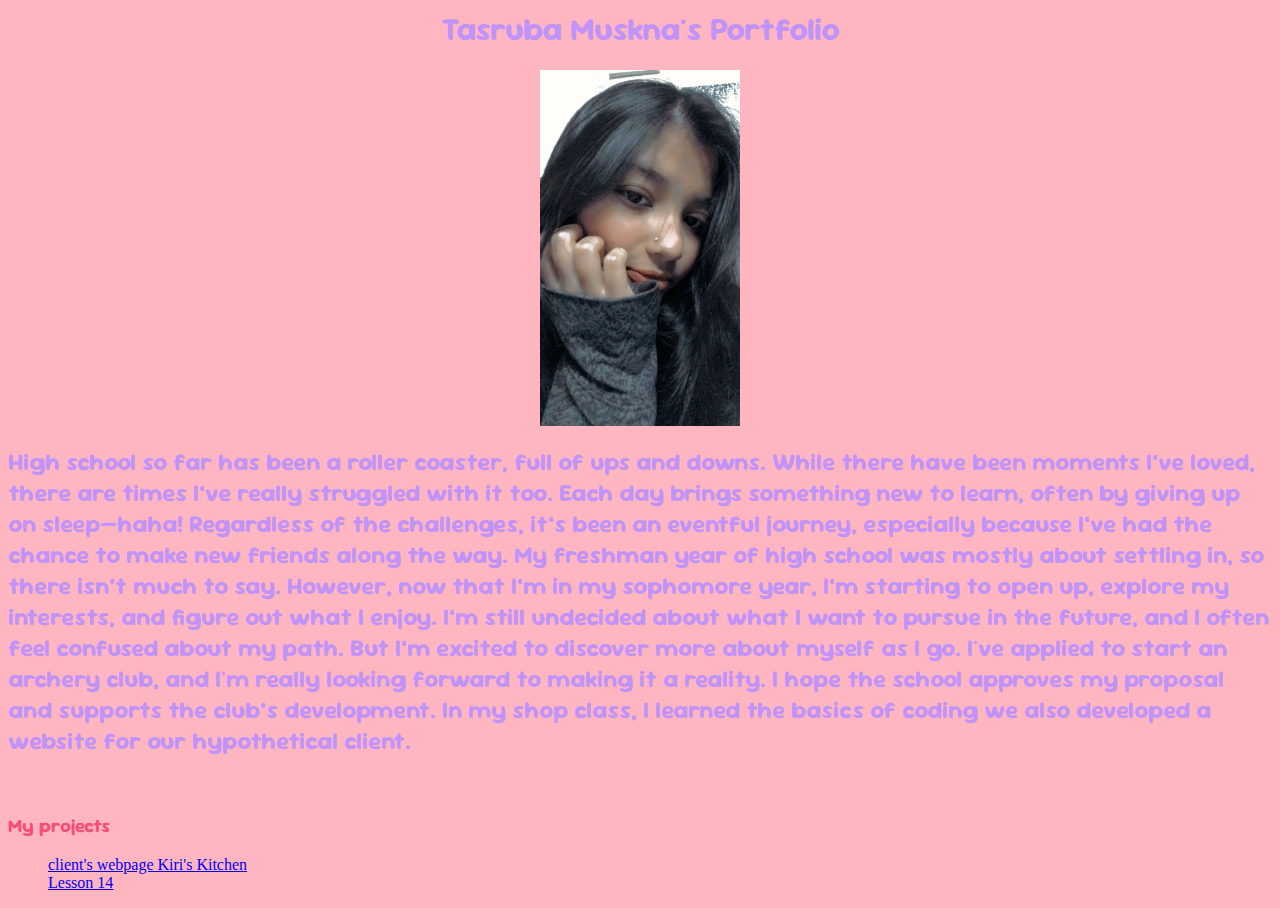
==== index.html @ fc0033a6 "Update index.html" ====
<DOCTYPE html> 
  <html>
<style>
@import url('https://fonts.googleapis.com/css2?family=Sour+Gummy:ital,wght@0,100..900;1,100..900&display=swap');
</style>
    
  <head>
    <title> Tasruba Muskan's portfolio </title>
    </head>
    <link rel="stylesheet" href="styles.css">
<body>
  <h1> Tasruba Muskna's Portfolio</h1>
  <div class="container">
  <img src="IMG_2161.JPG" alt="Image description" width=200/>
  </div>
  <h2> 
 High school so far has been a roller coaster, full of ups and downs. While there have been moments I’ve loved, there are times I’ve really struggled with it too. Each day brings something new to learn, often by giving up on sleep—haha! Regardless of the challenges, it’s been an eventful journey, especially because I’ve had the chance to make new friends along the way. 
My freshman year of high school was mostly about settling in, so there isn’t much to say. However, now that I’m in my sophomore year, I’m starting to open up, explore my interests, and figure out what I enjoy. I’m still undecided about what I want to pursue in the future, and I often feel confused about my path. But I’m excited to discover more about myself as I go.
I've applied to start an archery club, and I'm really looking forward to making it a reality. I hope the school approves my proposal and supports the club’s development.
  In my shop class, I learned the basics of coding we also developed a website for our hypothetical client. 
 </h2>
  <br>
 <h3>  My projects </h3>
<ul> 
  <a href="lesson5_activity.html"> client's webpage Kiri's Kitchen</a> 
  <br>
  <a href="Lesson 14/index.html"> Lesson 14</a>
  </ul>
</body>
</html>
---- styles.css ----
body { background:lightpink;
     } 
h1 { color:rgb(191, 147, 247);
     text-align: center;
    font-family:Sour Gummy

}
h2 { color:rgb(191, 147, 247);
     text-align: left;
    font-family:Sour Gummy

}
h3 { color:#f74d77; 
    font-family:Sour Gummy
     
}
.container{ 
     display:flex;
           flex-direction:row-reverse;
           justify-content:center;
           align-self:center;
}
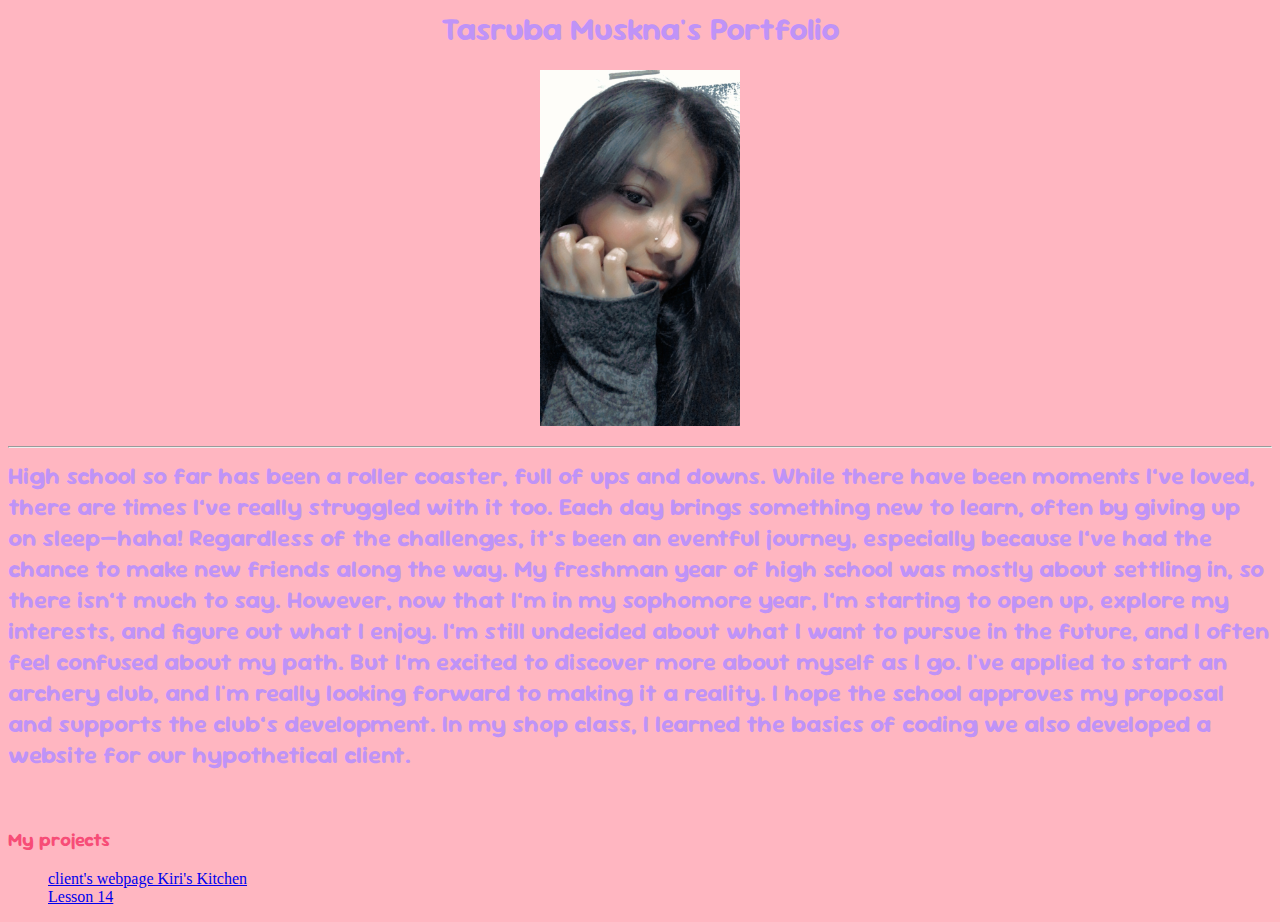
==== commit 12dd024a: "Update index.html" ====
--- a/index.html
+++ b/index.html
@@ -14,10 +14,12 @@
   <img src="IMG_2161.JPG" alt="Image description" width=200/>
   </div>
   <h2> 
- High school so far has been a roller coaster, full of ups and downs. While there have been moments I’ve loved, there are times I’ve really struggled with it too. Each day brings something new to learn, often by giving up on sleep—haha! Regardless of the challenges, it’s been an eventful journey, especially because I’ve had the chance to make new friends along the way. 
+ <hr>
+    High school so far has been a roller coaster, full of ups and downs. While there have been moments I’ve loved, there are times I’ve really struggled with it too. Each day brings something new to learn, often by giving up on sleep—haha! Regardless of the challenges, it’s been an eventful journey, especially because I’ve had the chance to make new friends along the way. 
 My freshman year of high school was mostly about settling in, so there isn’t much to say. However, now that I’m in my sophomore year, I’m starting to open up, explore my interests, and figure out what I enjoy. I’m still undecided about what I want to pursue in the future, and I often feel confused about my path. But I’m excited to discover more about myself as I go.
 I've applied to start an archery club, and I'm really looking forward to making it a reality. I hope the school approves my proposal and supports the club’s development.
   In my shop class, I learned the basics of coding we also developed a website for our hypothetical client. 
+   </hr> 
  </h2>
   <br>
  <h3>  My projects </h3>
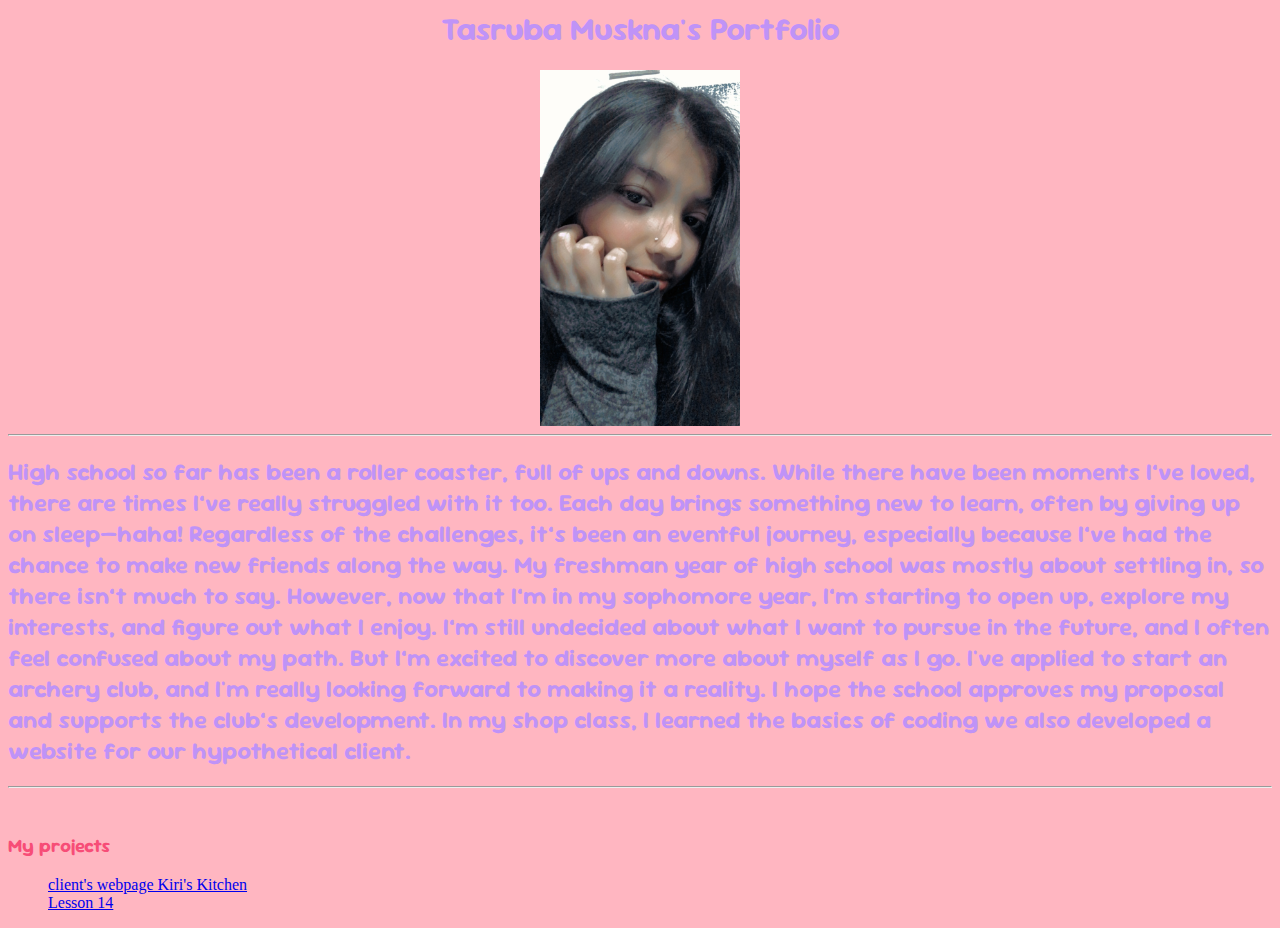
==== commit ae465e41: "Update index.html" ====
--- a/index.html
+++ b/index.html
@@ -13,14 +13,13 @@
   <div class="container">
   <img src="IMG_2161.JPG" alt="Image description" width=200/>
   </div>
-  <h2> 
- <hr>
-    High school so far has been a roller coaster, full of ups and downs. While there have been moments I’ve loved, there are times I’ve really struggled with it too. Each day brings something new to learn, often by giving up on sleep—haha! Regardless of the challenges, it’s been an eventful journey, especially because I’ve had the chance to make new friends along the way. 
+  <hr><h2> 
+High school so far has been a roller coaster, full of ups and downs. While there have been moments I’ve loved, there are times I’ve really struggled with it too. Each day brings something new to learn, often by giving up on sleep—haha! Regardless of the challenges, it’s been an eventful journey, especially because I’ve had the chance to make new friends along the way. 
 My freshman year of high school was mostly about settling in, so there isn’t much to say. However, now that I’m in my sophomore year, I’m starting to open up, explore my interests, and figure out what I enjoy. I’m still undecided about what I want to pursue in the future, and I often feel confused about my path. But I’m excited to discover more about myself as I go.
 I've applied to start an archery club, and I'm really looking forward to making it a reality. I hope the school approves my proposal and supports the club’s development.
   In my shop class, I learned the basics of coding we also developed a website for our hypothetical client. 
-   </hr> 
- </h2>
+
+ </h2><hr>
   <br>
  <h3>  My projects </h3>
 <ul> 
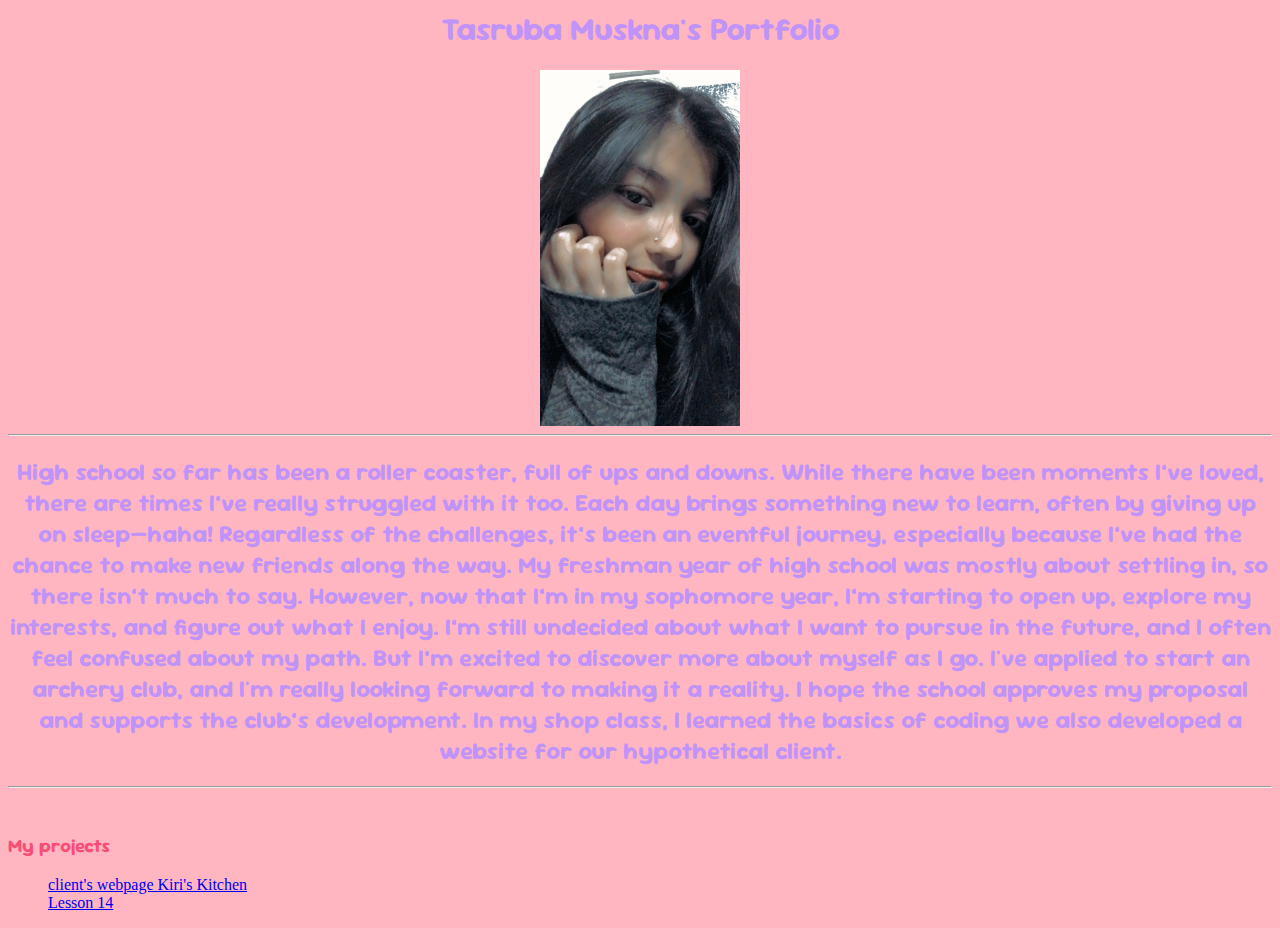
==== commit dea05d43: "update index" ====
--- a/index.html
+++ b/index.html
@@ -14,12 +14,15 @@
   <img src="IMG_2161.JPG" alt="Image description" width=200/>
   </div>
   <hr><h2> 
+    <div class="centered-text">
+
 High school so far has been a roller coaster, full of ups and downs. While there have been moments I’ve loved, there are times I’ve really struggled with it too. Each day brings something new to learn, often by giving up on sleep—haha! Regardless of the challenges, it’s been an eventful journey, especially because I’ve had the chance to make new friends along the way. 
 My freshman year of high school was mostly about settling in, so there isn’t much to say. However, now that I’m in my sophomore year, I’m starting to open up, explore my interests, and figure out what I enjoy. I’m still undecided about what I want to pursue in the future, and I often feel confused about my path. But I’m excited to discover more about myself as I go.
 I've applied to start an archery club, and I'm really looking forward to making it a reality. I hope the school approves my proposal and supports the club’s development.
   In my shop class, I learned the basics of coding we also developed a website for our hypothetical client. 
 
  </h2><hr>
+</div>
   <br>
  <h3>  My projects </h3>
 <ul> 
--- a/styles.css
+++ b/styles.css
@@ -7,7 +7,8 @@
 }
 h2 { color:rgb(191, 147, 247);
      text-align: left;
-    font-family:Sour Gummy
+    font-family:Sour Gummy;
+    text-align:center;
 
 }
 h3 { color:#f74d77; 
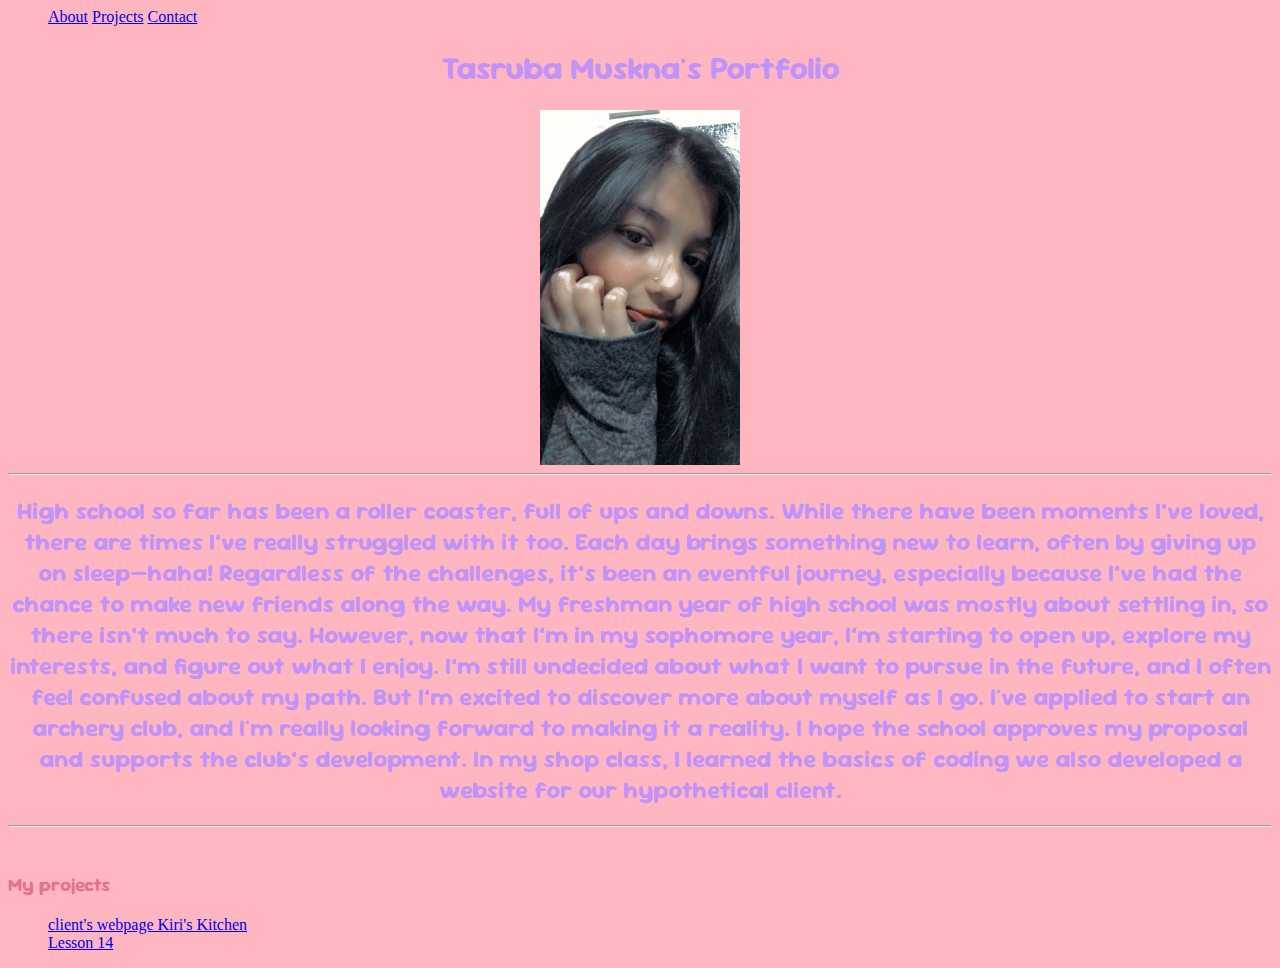
==== commit 20e72d80: "Update html" ====
--- a/index.html
+++ b/index.html
@@ -9,20 +9,28 @@
     </head>
     <link rel="stylesheet" href="styles.css">
 <body>
+  <ul>
+    <a class="list" href="About">About</a>
+    <a class="list" href="Projects.htm">Projects</a>
+    <a class="list" href="Contact.html">Contact</a>
+  </ul>
   <h1> Tasruba Muskna's Portfolio</h1>
   <div class="container">
   <img src="IMG_2161.JPG" alt="Image description" width=200/>
   </div>
   <hr><h2> 
-    <div class="centered-text">
-
-High school so far has been a roller coaster, full of ups and downs. While there have been moments I’ve loved, there are times I’ve really struggled with it too. Each day brings something new to learn, often by giving up on sleep—haha! Regardless of the challenges, it’s been an eventful journey, especially because I’ve had the chance to make new friends along the way. 
-My freshman year of high school was mostly about settling in, so there isn’t much to say. However, now that I’m in my sophomore year, I’m starting to open up, explore my interests, and figure out what I enjoy. I’m still undecided about what I want to pursue in the future, and I often feel confused about my path. But I’m excited to discover more about myself as I go.
-I've applied to start an archery club, and I'm really looking forward to making it a reality. I hope the school approves my proposal and supports the club’s development.
-  In my shop class, I learned the basics of coding we also developed a website for our hypothetical client. 
+    
+High school so far has been a roller coaster, full of ups and downs. While there have been moments I’ve loved, there are times I’ve really struggled with it too. 
+Each day brings something new to learn, often by giving up on sleep—haha! Regardless of the challenges, it’s been an eventful journey, especially because I’ve had the chance to make new friends along the way. 
+My freshman year of high school was mostly about settling in, so there isn’t much to say. 
+However, now that I’m in my sophomore year, I’m starting to open up, explore my interests, and figure out what I enjoy. I’m still undecided about what I want to pursue in the future, and I often feel confused about my path. 
+But I’m excited to discover more about myself as I go.
+I've applied to start an archery club, and I'm really looking forward to making it a reality. 
+I hope the school approves my proposal and supports the club’s development.
+In my shop class, I learned the basics of coding we also developed a website for our hypothetical client. 
 
  </h2><hr>
-</div>
+
   <br>
  <h3>  My projects </h3>
 <ul> 
--- a/styles.css
+++ b/styles.css
@@ -9,9 +9,8 @@
      text-align: left;
     font-family:Sour Gummy;
     text-align:center;
-
 }
-h3 { color:#f74d77; 
+h3 { color:#e6718e; 
     font-family:Sour Gummy
      
 }
